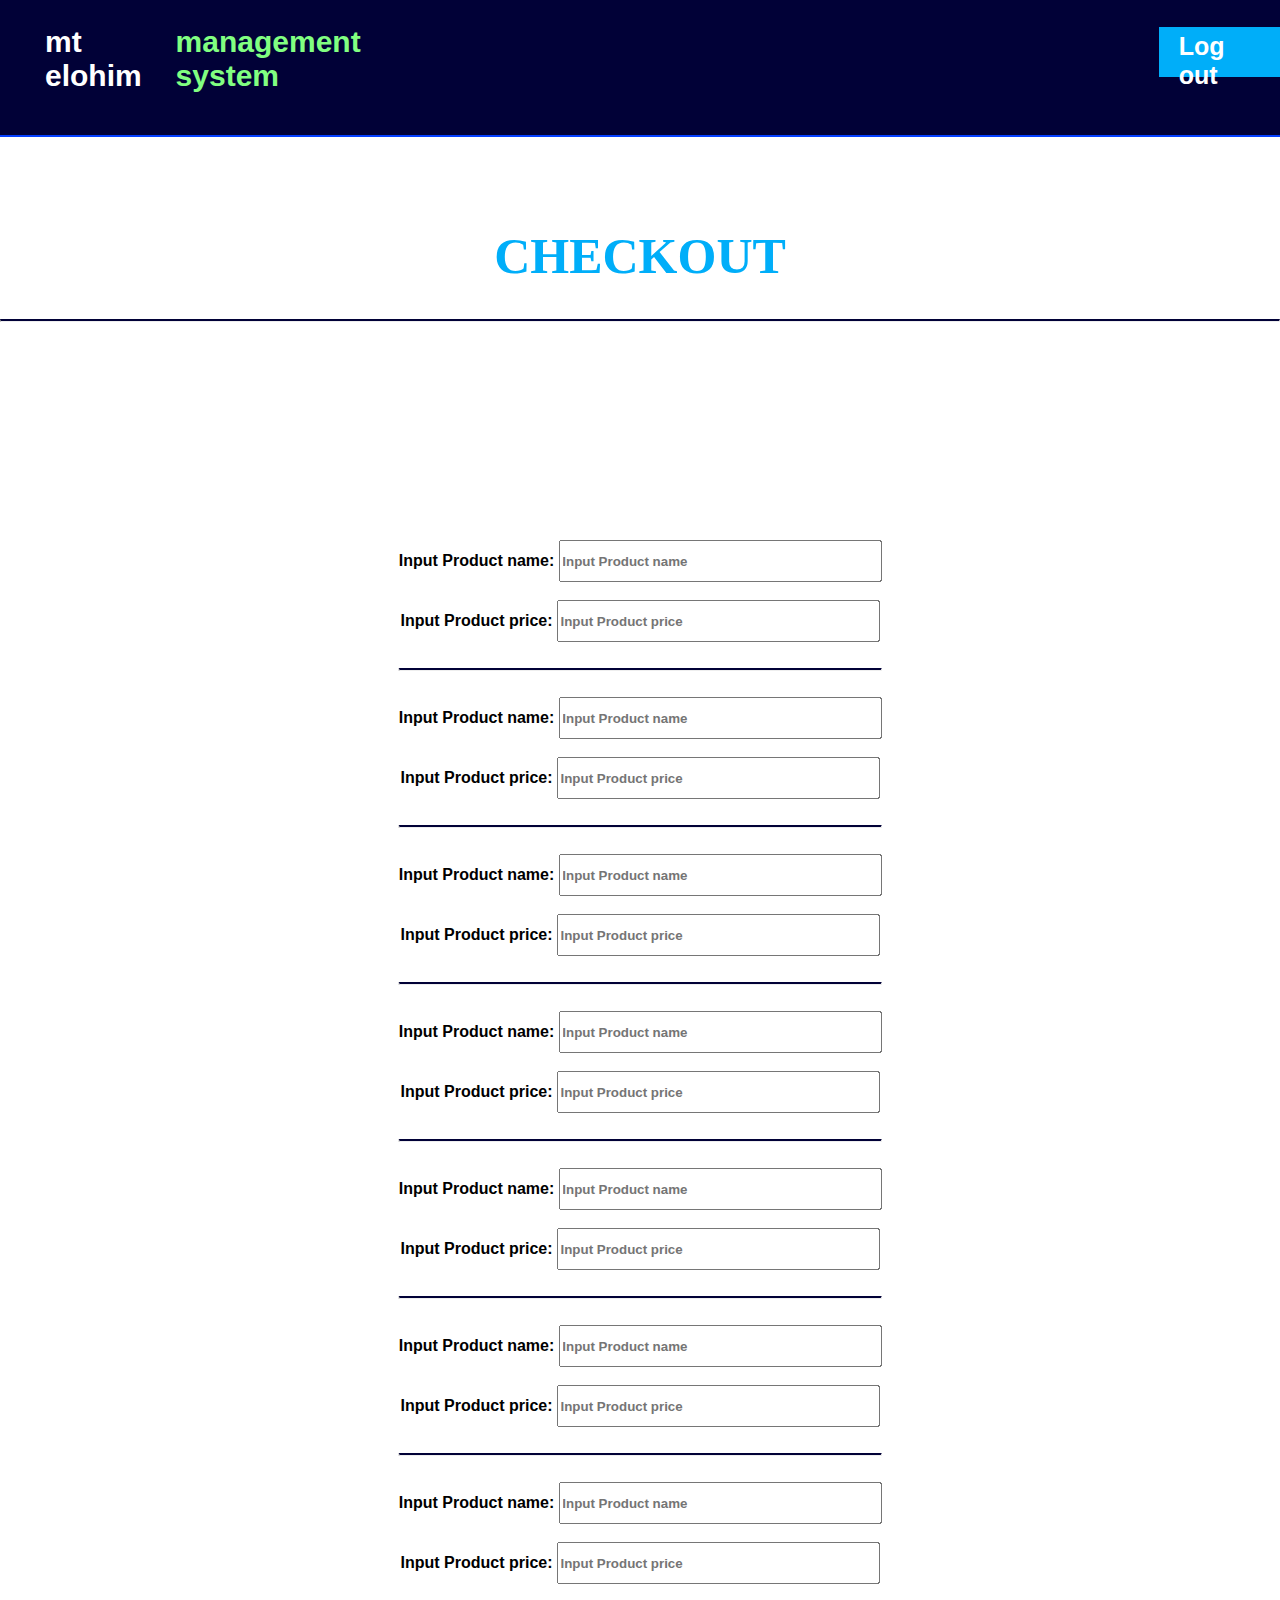
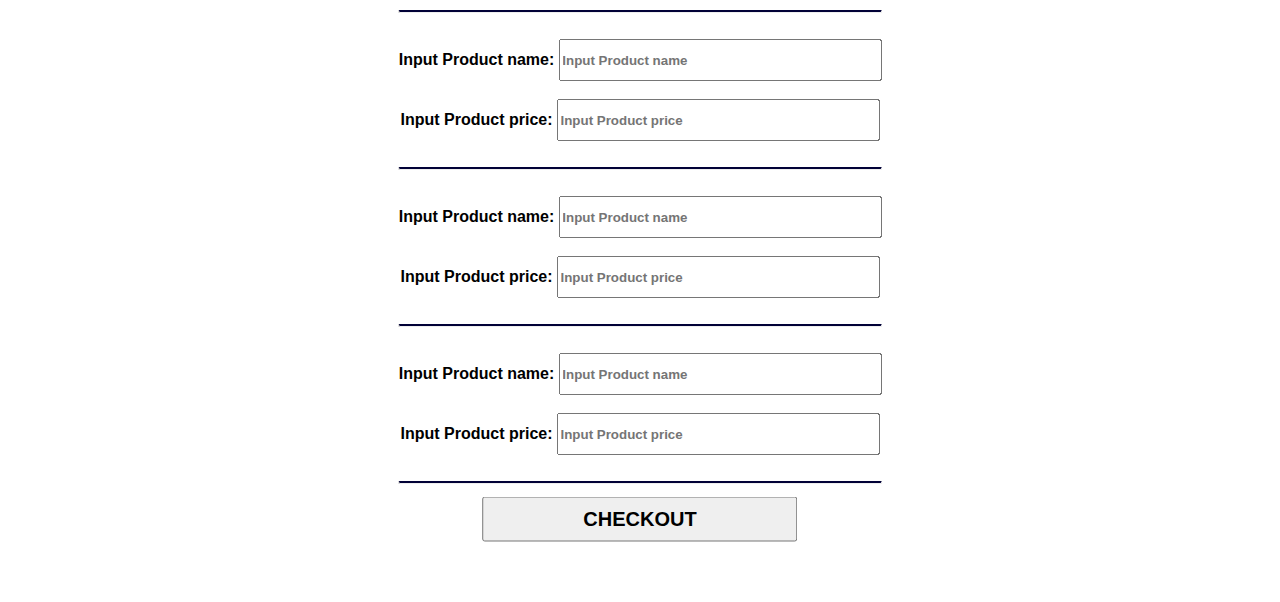
==== checkout.html @ bd18fee9 "INITIAL COMMIT" ====
<!DOCTYPE html>
<html lang="en">
<head>
    <meta charset="UTF-8">
    <meta http-equiv="X-UA-Compatible" content="IE=edge">
    <meta name="viewport" content="width=device-width, initial-scale=1.0">
    <title>Checkout</title>
    <link rel="stylesheet" href="checkout.css">
</head>
<body>
    <nav>
        <div class="logo">
           <h2>mt elohim <span>management system</span></h2>
              <a href="index.html">Log out</a>
        </div>
     </nav>
<h1>CHECKOUT</h1>
<hr>

<div class="form">
<label>Input Product name:</label>
<input type="text" placeholder="Input Product name" id="product1-name">
<br><br>
<label>Input Product price:</label>
<input type="text" placeholder="Input Product price" id="product1-price">
<br><br>
<hr>
<br>


<label>Input Product name:</label>
<input type="text" placeholder="Input Product name" id="product2-name">
<br><br>
<label>Input Product price:</label>
<input type="text" placeholder="Input Product price" id="product2-price">
<br><br>
<hr>
<br>


<label>Input Product name:</label>
<input type="text" placeholder="Input Product name" id="product3-name">
<br><br>
<label>Input Product price:</label>
<input type="text" placeholder="Input Product price" id="product3-price">
<br><br>
<hr>
<br>


<label>Input Product name:</label>
<input type="text" placeholder="Input Product name" id="product4-name">
<br><br>
<label>Input Product price:</label>
<input type="text" placeholder="Input Product price" id="product4-price">
<br><br>
<hr>
<br>


<label>Input Product name:</label>
<input type="text" placeholder="Input Product name" id="product5-name">
<br><br>
<label>Input Product price:</label>
<input type="text" placeholder="Input Product price" id="product5-price">
<br><br>
<hr>
<br>


<label>Input Product name:</label>
<input type="text" placeholder="Input Product name" id="product6-name">
<br><br>
<label>Input Product price:</label>
<input type="text" placeholder="Input Product price" id="product6-price">
<br><br>
<hr>
<br>


<label>Input Product name:</label>
<input type="text" placeholder="Input Product name" id="product7-name">
<br><br>
<label>Input Product price:</label>
<input type="text" placeholder="Input Product price" id="product7-price">
<br><br>
<hr>
<br>


<label>Input Product name:</label>
<input type="text" placeholder="Input Product name" id="product8-name">
<br><br>
<label>Input Product price:</label>
<input type="text" placeholder="Input Product price" id="product8-price">
<br><br>
<hr>
<br>


<label>Input Product name:</label>
<input type="text" placeholder="Input Product name" id="product9-name">
<br><br>
<label>Input Product price:</label>
<input type="text" placeholder="Input Product price" id="product9-price">
<br><br>
<hr>
<br>


<label>Input Product name:</label>
<input type="text" placeholder="Input Product name" id="product10-name">
<br><br>
<label>Input Product price:</label>
<input type="text" placeholder="Input Product price" id="product10-price">
<br><br>
<hr>
<br>
<button id="checkout">CHECKOUT</button>
<br><br>

<p id="total-text"></p>
<br><br>
</div>
<br><br>

    <script src="checkout.js"></script>
</body>
</html>
---- checkout.css ----
body {
    margin: 0;
    padding: 0;
}

nav {
    background: rgb(1, 1, 55);
    border-bottom: 2px solid rgb(4, 63, 254);
    height: 15vh;
    transition: 0.5s;
}

.logo {
    display: flex;
    color: #fff;
    margin-left: 5vh;
    transition: 1s ease-in-out;
}

span {
    color: rgb(129, 255, 129);
    margin-left: 5px;
}

h2 {
    display: flex;
    font-family: 'Trebuchet MS', 'Lucida Sans Unicode', 'Lucida Grande', 'Lucida Sans', Arial, sans-serif;
    font-size: 30px;
    cursor: zoom-in;
}


a{
    color: #fff;
    text-decoration: none;
    font-size: 25px;
    font-family: 'Trebuchet MS', 'Lucida Sans Unicode', 'Lucida Grande', 'Lucida Sans', Arial, sans-serif;
    background: rgb(0, 174, 249);
    padding-left: 20px;
    padding-top: 5px;
    padding-right: 20px;
    padding-bottom: 0px;
    font-weight: bold;
    transition: 1s ease-in-out all;
    height: 5vh;
    margin-top: 3vh;
    display: flex;
    justify-content: flex-end;
    margin-left: 80vh;
}

a:hover {
    background: grey;
    border-radius: 5px;
}

h1 {
    text-align: center;
    color: rgb(0, 174, 249);
    font-family: 'Alumni Sans Inline One', cursive;
    font-family: 'Lobster', cursive;
    font-family: 'Oleo Script Swash Caps', cursive;
    font-size: 50px;
    margin-top: 10vh;
    font-weight: bolder;
    transition: 1s ease-in-out;
    cursor: grab;
}

h1:hover {
    color: rgb(13, 67, 90);
}

hr {
    border-top: 2px solid rgb(1, 1, 55);
}

.form {
    position: absolute;
    left: 50%;
    transform: translate(-50%, 50%);
    bottom: 0vh;
    top: 20vh;
    text-align: center;
}

label {
    font-weight: bold;
    font-family: 'Trebuchet MS', 'Lucida Sans Unicode', 'Lucida Grande', 'Lucida Sans', Arial, sans-serif;
}

input[type=text] {
    width: 35vh;
    height: 4vh;
    font-weight: bold;
    font-family: 'Trebuchet MS', 'Lucida Sans Unicode', 'Lucida Grande', 'Lucida Sans', Arial, sans-serif;
}

button {
    position: absolute;
    left: 50%;
    transform: translate(-50%, 50%);
    margin-top: -4vh;
    width: 35vh;
    height: 5vh;
    font-size: 20px;
    font-family: 'Trebuchet MS', 'Lucida Sans Unicode', 'Lucida Grande', 'Lucida Sans', Arial, sans-serif;
    font-weight: bold;
}

p {
    font-size: 20px;
    font-weight: bold;
    font-family: 'Trebuchet MS', 'Lucida Sans Unicode', 'Lucida Grande', 'Lucida Sans', Arial, sans-serif;
}
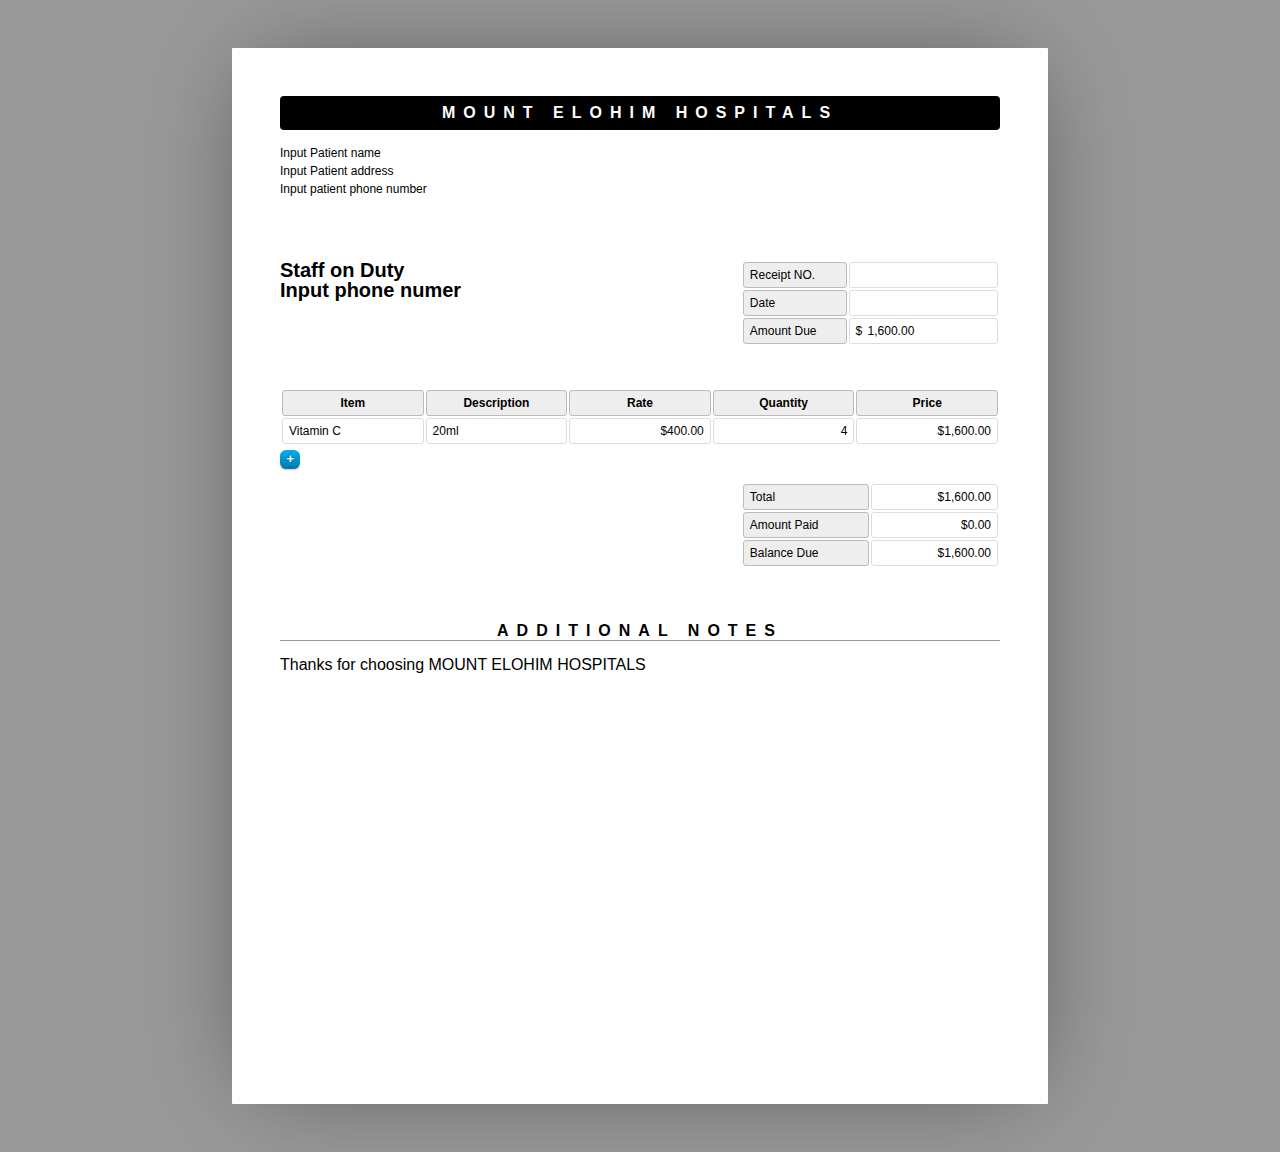
==== commit cf7e81ad: "INITIAL COMMIT" ====
--- a/checkout.html
+++ b/checkout.html
@@ -6,123 +6,79 @@
     <meta name="viewport" content="width=device-width, initial-scale=1.0">
     <title>Checkout</title>
     <link rel="stylesheet" href="checkout.css">
+    <link rel="license" href="https://www.opensource.org/licenses/mit-license/">
 </head>
 <body>
-    <nav>
-        <div class="logo">
-           <h2>mt elohim <span>management system</span></h2>
-              <a href="index.html">Log out</a>
+    <header>
+        <h1>MOUNT ELOHIM HOSPITALS</h1>
+        <address contenteditable>
+            <p>Input Patient name</p>
+            <p>Input Patient address</p>
+            <p>Input patient phone number</p>
+        </address>
+        <span><img alt="" src="http://www.jonathantneal.com/examples/invoice/logo.png"><input type="file" accept="image/*"></span>
+    </header>
+    <article>
+        <h1>Recipient</h1>
+        <address contenteditable>
+            <p>Staff on Duty<br>Input phone numer</p>
+        </address>
+        <table class="meta">
+            <tr>
+                <th><span contenteditable>Receipt NO.</span></th>
+                <td><span contenteditable></span></td>
+            </tr>
+            <tr>
+                <th><span contenteditable>Date</span></th>
+                <td><span contenteditable></span></td>
+            </tr>
+            <tr>
+                <th><span contenteditable>Amount Due</span></th>
+                <td><span id="prefix" contenteditable>$</span><span>600.00</span></td>
+            </tr>
+        </table>
+        <table class="inventory">
+            <thead>
+                <tr>
+                    <th><span contenteditable>Item</span></th>
+                    <th><span contenteditable>Description</span></th>
+                    <th><span contenteditable>Rate</span></th>
+                    <th><span contenteditable>Quantity</span></th>
+                    <th><span contenteditable>Price</span></th>
+                </tr>
+            </thead>
+            <tbody>
+                <tr>
+                    <td><a class="cut">-</a><span contenteditable>Vitamin C</span></td>
+                    <td><span contenteditable>20ml</span></td>
+                    <td><span data-prefix>$</span><span contenteditable>400</span></td>
+                    <td><span contenteditable>4</span></td>
+                    <td><span data-prefix>$</span><span>600.00</span></td>
+                </tr>
+            </tbody>
+        </table>
+        <a class="add">+</a>
+        <table class="balance">
+            <tr>
+                <th><span contenteditable>Total</span></th>
+                <td><span data-prefix>$</span><span>600.00</span></td>
+            </tr>
+            <tr>
+                <th><span contenteditable>Amount Paid</span></th>
+                <td><span data-prefix>$</span><span contenteditable>0.00</span></td>
+            </tr>
+            <tr>
+                <th><span contenteditable>Balance Due</span></th>
+                <td><span data-prefix>$</span><span>600.00</span></td>
+            </tr>
+        </table>
+    </article>
+    <aside>
+        <h1><span contenteditable>Additional Notes</span></h1>
+        <div contenteditable>
+            <p>Thanks for choosing MOUNT ELOHIM HOSPITALS</p>
         </div>
-     </nav>
-<h1>CHECKOUT</h1>
-<hr>
-
-<div class="form">
-<label>Input Product name:</label>
-<input type="text" placeholder="Input Product name" id="product1-name">
-<br><br>
-<label>Input Product price:</label>
-<input type="text" placeholder="Input Product price" id="product1-price">
-<br><br>
-<hr>
-<br>
-
-
-<label>Input Product name:</label>
-<input type="text" placeholder="Input Product name" id="product2-name">
-<br><br>
-<label>Input Product price:</label>
-<input type="text" placeholder="Input Product price" id="product2-price">
-<br><br>
-<hr>
-<br>
-
-
-<label>Input Product name:</label>
-<input type="text" placeholder="Input Product name" id="product3-name">
-<br><br>
-<label>Input Product price:</label>
-<input type="text" placeholder="Input Product price" id="product3-price">
-<br><br>
-<hr>
-<br>
-
-
-<label>Input Product name:</label>
-<input type="text" placeholder="Input Product name" id="product4-name">
-<br><br>
-<label>Input Product price:</label>
-<input type="text" placeholder="Input Product price" id="product4-price">
-<br><br>
-<hr>
-<br>
-
-
-<label>Input Product name:</label>
-<input type="text" placeholder="Input Product name" id="product5-name">
-<br><br>
-<label>Input Product price:</label>
-<input type="text" placeholder="Input Product price" id="product5-price">
-<br><br>
-<hr>
-<br>
-
-
-<label>Input Product name:</label>
-<input type="text" placeholder="Input Product name" id="product6-name">
-<br><br>
-<label>Input Product price:</label>
-<input type="text" placeholder="Input Product price" id="product6-price">
-<br><br>
-<hr>
-<br>
-
-
-<label>Input Product name:</label>
-<input type="text" placeholder="Input Product name" id="product7-name">
-<br><br>
-<label>Input Product price:</label>
-<input type="text" placeholder="Input Product price" id="product7-price">
-<br><br>
-<hr>
-<br>
-
-
-<label>Input Product name:</label>
-<input type="text" placeholder="Input Product name" id="product8-name">
-<br><br>
-<label>Input Product price:</label>
-<input type="text" placeholder="Input Product price" id="product8-price">
-<br><br>
-<hr>
-<br>
-
-
-<label>Input Product name:</label>
-<input type="text" placeholder="Input Product name" id="product9-name">
-<br><br>
-<label>Input Product price:</label>
-<input type="text" placeholder="Input Product price" id="product9-price">
-<br><br>
-<hr>
-<br>
-
-
-<label>Input Product name:</label>
-<input type="text" placeholder="Input Product name" id="product10-name">
-<br><br>
-<label>Input Product price:</label>
-<input type="text" placeholder="Input Product price" id="product10-price">
-<br><br>
-<hr>
-<br>
-<button id="checkout">CHECKOUT</button>
-<br><br>
-
-<p id="total-text"></p>
-<br><br>
-</div>
-<br><br>
+    </aside>
 
     <script src="checkout.js"></script>
 </body>
--- a/checkout.css
+++ b/checkout.css
@@ -1,115 +1,147 @@
-body {
-    margin: 0;
-    padding: 0;
+/* reset */
+
+*
+{
+	border: 0;
+	box-sizing: content-box;
+	color: inherit;
+	font-family: inherit;
+	font-size: inherit;
+	font-style: inherit;
+	font-weight: inherit;
+	line-height: inherit;
+	list-style: none;
+	margin: 0;
+	padding: 0;
+	text-decoration: none;
+	vertical-align: top;
 }
 
-nav {
-    background: rgb(1, 1, 55);
-    border-bottom: 2px solid rgb(4, 63, 254);
-    height: 15vh;
-    transition: 0.5s;
+/* content editable */
+
+*[contenteditable] { border-radius: 0.25em; min-width: 1em; outline: 0; }
+
+*[contenteditable] { cursor: pointer; }
+
+*[contenteditable]:hover, *[contenteditable]:focus, td:hover *[contenteditable], td:focus *[contenteditable], img.hover { background: #DEF; box-shadow: 0 0 1em 0.5em #DEF; }
+
+span[contenteditable] { display: inline-block; }
+
+/* heading */
+
+h1 { font: bold 100% sans-serif; letter-spacing: 0.5em; text-align: center; text-transform: uppercase; }
+
+/* table */
+
+table { font-size: 75%; table-layout: fixed; width: 100%; }
+table { border-collapse: separate; border-spacing: 2px; }
+th, td { border-width: 1px; padding: 0.5em; position: relative; text-align: left; }
+th, td { border-radius: 0.25em; border-style: solid; }
+th { background: #EEE; border-color: #BBB; }
+td { border-color: #DDD; }
+
+/* page */
+
+html { font: 16px/1 'Open Sans', sans-serif; overflow: auto; padding: 0.5in; }
+html { background: #999; cursor: default; }
+
+body { box-sizing: border-box; height: 11in; margin: 0 auto; overflow: hidden; padding: 0.5in; width: 8.5in; }
+body { background: #FFF; border-radius: 1px; box-shadow: 0 0 1in -0.25in rgba(0, 0, 0, 0.5); }
+
+/* header */
+
+header { margin: 0 0 3em; }
+header:after { clear: both; content: ""; display: table; }
+
+header h1 { background: #000; border-radius: 0.25em; color: #FFF; margin: 0 0 1em; padding: 0.5em 0; }
+header address { float: left; font-size: 75%; font-style: normal; line-height: 1.25; margin: 0 1em 1em 0; }
+header address p { margin: 0 0 0.25em; }
+header span, header img { display: block; float: right; }
+header span { margin: 0 0 1em 1em; max-height: 25%; max-width: 60%; position: relative; }
+header img { max-height: 100%; max-width: 100%; }
+header input { cursor: pointer; -ms-filter:"progid:DXImageTransform.Microsoft.Alpha(Opacity=0)"; height: 100%; left: 0; opacity: 0; position: absolute; top: 0; width: 100%; }
+
+/* article */
+
+article, article address, table.meta, table.inventory { margin: 0 0 3em; }
+article:after { clear: both; content: ""; display: table; }
+article h1 { clip: rect(0 0 0 0); position: absolute; }
+
+article address { float: left; font-size: 125%; font-weight: bold; }
+
+/* table meta & balance */
+
+table.meta, table.balance { float: right; width: 36%; }
+table.meta:after, table.balance:after { clear: both; content: ""; display: table; }
+
+/* table meta */
+
+table.meta th { width: 40%; }
+table.meta td { width: 60%; }
+
+/* table items */
+
+table.inventory { clear: both; width: 100%; }
+table.inventory th { font-weight: bold; text-align: center; }
+
+table.inventory td:nth-child(1) { width: 26%; }
+table.inventory td:nth-child(2) { width: 38%; }
+table.inventory td:nth-child(3) { text-align: right; width: 12%; }
+table.inventory td:nth-child(4) { text-align: right; width: 12%; }
+table.inventory td:nth-child(5) { text-align: right; width: 12%; }
+
+/* table balance */
+
+table.balance th, table.balance td { width: 50%; }
+table.balance td { text-align: right; }
+
+/* aside */
+
+aside h1 { border: none; border-width: 0 0 1px; margin: 0 0 1em; }
+aside h1 { border-color: #999; border-bottom-style: solid; }
+
+/* javascript */
+
+.add, .cut
+{
+	border-width: 1px;
+	display: block;
+	font-size: .8rem;
+	padding: 0.25em 0.5em;	
+	float: left;
+	text-align: center;
+	width: 0.6em;
 }
 
-.logo {
-    display: flex;
-    color: #fff;
-    margin-left: 5vh;
-    transition: 1s ease-in-out;
+.add, .cut
+{
+	background: #9AF;
+	box-shadow: 0 1px 2px rgba(0,0,0,0.2);
+	background-image: -moz-linear-gradient(#00ADEE 5%, #0078A5 100%);
+	background-image: -webkit-linear-gradient(#00ADEE 5%, #0078A5 100%);
+	border-radius: 0.5em;
+	border-color: #0076A3;
+	color: #FFF;
+	cursor: pointer;
+	font-weight: bold;
+	text-shadow: 0 -1px 2px rgba(0,0,0,0.333);
 }
 
-span {
-    color: rgb(129, 255, 129);
-    margin-left: 5px;
+.add { margin: -2.5em 0 0; }
+
+.add:hover { background: #00ADEE; }
+
+.cut { opacity: 0; position: absolute; top: 0; left: -1.5em; }
+.cut { -webkit-transition: opacity 100ms ease-in; }
+
+tr:hover .cut { opacity: 1; }
+
+@media print {
+	* { -webkit-print-color-adjust: exact; }
+	html { background: none; padding: 0; }
+	body { box-shadow: none; margin: 0; }
+	span:empty { display: none; }
+	.add, .cut { display: none; }
 }
 
-h2 {
-    display: flex;
-    font-family: 'Trebuchet MS', 'Lucida Sans Unicode', 'Lucida Grande', 'Lucida Sans', Arial, sans-serif;
-    font-size: 30px;
-    cursor: zoom-in;
-}
-
-
-a{
-    color: #fff;
-    text-decoration: none;
-    font-size: 25px;
-    font-family: 'Trebuchet MS', 'Lucida Sans Unicode', 'Lucida Grande', 'Lucida Sans', Arial, sans-serif;
-    background: rgb(0, 174, 249);
-    padding-left: 20px;
-    padding-top: 5px;
-    padding-right: 20px;
-    padding-bottom: 0px;
-    font-weight: bold;
-    transition: 1s ease-in-out all;
-    height: 5vh;
-    margin-top: 3vh;
-    display: flex;
-    justify-content: flex-end;
-    margin-left: 80vh;
-}
-
-a:hover {
-    background: grey;
-    border-radius: 5px;
-}
-
-h1 {
-    text-align: center;
-    color: rgb(0, 174, 249);
-    font-family: 'Alumni Sans Inline One', cursive;
-    font-family: 'Lobster', cursive;
-    font-family: 'Oleo Script Swash Caps', cursive;
-    font-size: 50px;
-    margin-top: 10vh;
-    font-weight: bolder;
-    transition: 1s ease-in-out;
-    cursor: grab;
-}
-
-h1:hover {
-    color: rgb(13, 67, 90);
-}
-
-hr {
-    border-top: 2px solid rgb(1, 1, 55);
-}
-
-.form {
-    position: absolute;
-    left: 50%;
-    transform: translate(-50%, 50%);
-    bottom: 0vh;
-    top: 20vh;
-    text-align: center;
-}
-
-label {
-    font-weight: bold;
-    font-family: 'Trebuchet MS', 'Lucida Sans Unicode', 'Lucida Grande', 'Lucida Sans', Arial, sans-serif;
-}
-
-input[type=text] {
-    width: 35vh;
-    height: 4vh;
-    font-weight: bold;
-    font-family: 'Trebuchet MS', 'Lucida Sans Unicode', 'Lucida Grande', 'Lucida Sans', Arial, sans-serif;
-}
-
-button {
-    position: absolute;
-    left: 50%;
-    transform: translate(-50%, 50%);
-    margin-top: -4vh;
-    width: 35vh;
-    height: 5vh;
-    font-size: 20px;
-    font-family: 'Trebuchet MS', 'Lucida Sans Unicode', 'Lucida Grande', 'Lucida Sans', Arial, sans-serif;
-    font-weight: bold;
-}
-
-p {
-    font-size: 20px;
-    font-weight: bold;
-    font-family: 'Trebuchet MS', 'Lucida Sans Unicode', 'Lucida Grande', 'Lucida Sans', Arial, sans-serif;
-}+@page { margin: 0; }